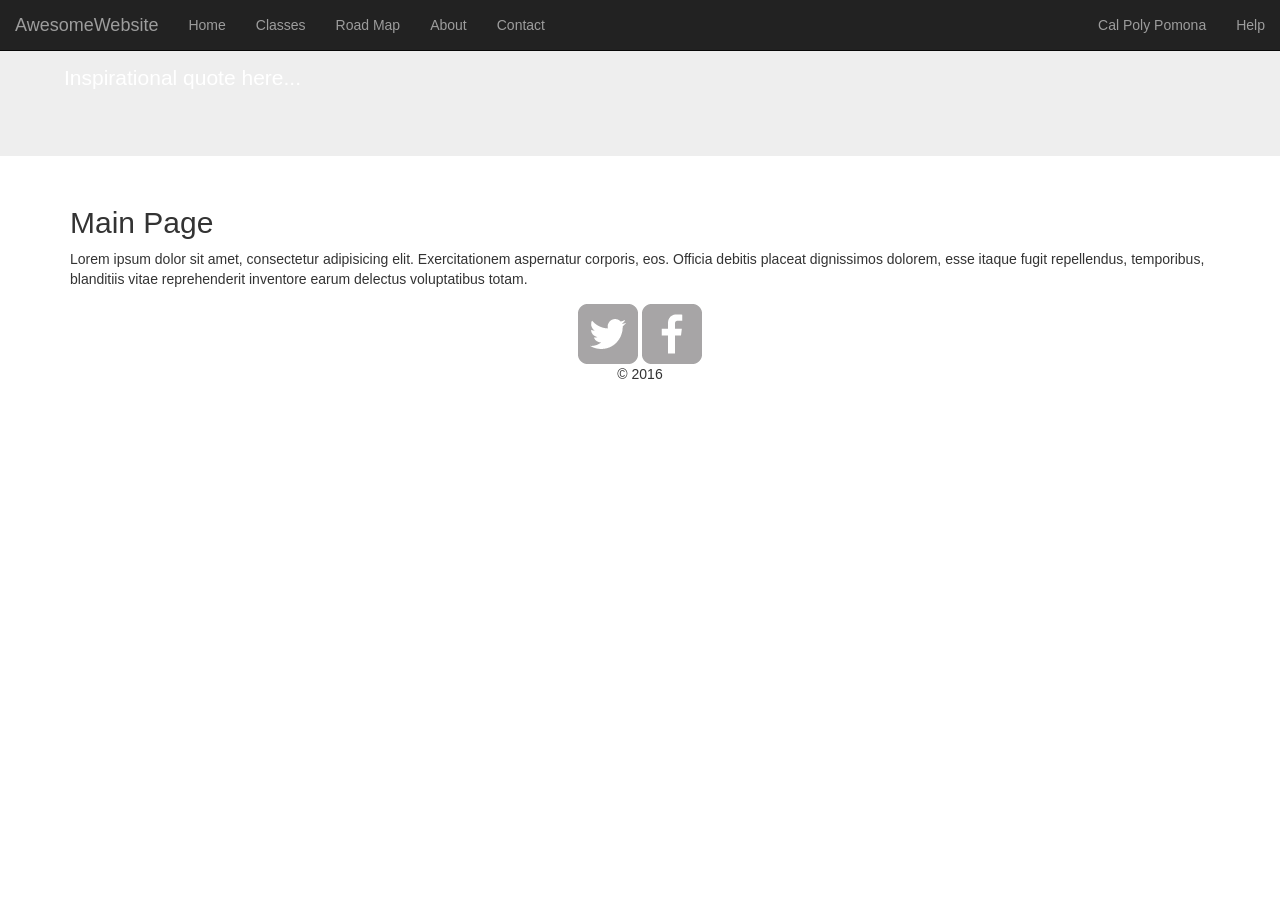
==== index.html @ d341a867 "revamped the main page using bootstrap" ====
<!DOCTYPE html>
<html>
<head>
    <title>AwesomeWebsite | Computer Science</title>
    <meta charset="UTF-8">
    <meta name="viewport" content="width=device-width, initial-scale=1.0">
    
    <link rel="stylesheet" href="css/main.css">
    <link rel="stylesheet" href="http://maxcdn.bootstrapcdn.com/bootstrap/3.3.6/css/bootstrap.min.css">
    <script src="https://ajax.googleapis.com/ajax/libs/jquery/1.12.0/jquery.min.js"></script>
    <script src="http://maxcdn.bootstrapcdn.com/bootstrap/3.3.6/js/bootstrap.min.js"></script>
   <!-- <script src="//www.powr.io/powr.js" external-type="html"></script> -->
   <!-- <script type="text/javascript" src="js/jquery-2.1.3.min.js"></script> -->
</head>
  
<body>
    <header>
        <div class="jumbotron">
            <!-- add automatic slideshow here -->
            
            
            <!--
            <a href="index.html" id="logo">
        <div id="container">
          <div id="slideshow" class="cycle-slideshow"
               data-cycle-fx = "fade"
               data-cycle-speed = "600"
               data-cycle-timeout = "3000"
               data-cycle-pager = "#pager"
               data-cycle-pager-template ="<a herf='#'><img src='{{src}}' height=100 width=150/>"
               data-cycle-next = "#next"
               data-cycle-prev = "#prev"
               data-cycle-manual-fx = "scrollHorz"
               data-cycle-manual-speed = "400"
               data-cycle-pager-fx = "fade">
            <img src="img/CS.jpg" alt="">
            <img src="img/CSbanner.jpg" alt="">
            <img src="img/programLang.jpg" alt="">
            <img src="img/copy-website-banner.png" alt="">
          </div>
          <div id="pager"></div>
          <img id="prev" src="img/prev1.svg"/>
          <img id="next" src="img/next1.svg"/>
        </div>
      </a>
           -->
            
            <p>Inspirational quote here...</p>
        </div>
    </header>
    
    <!-- Navigation menu -->
    <nav class="navbar navbar-inverse navbar-fixed-top">
        <div class="container-fluid">
            <div class="navbar-header">
                <!-- This adds the button when menu collapses -->
                <button type="button" class="navbar-toggle" data-toggle="collapse" data-target="#myNavbar">
                    <span class="icon-bar"></span>
                    <span class="icon-bar"></span>
                    <span class="icon-bar"></span>
                </button>
                <a class="navbar-brand" href="../AwesomeWebsite/index.html">AwesomeWebsite</a>
            </div>
            <div class="collapse navbar-collapse" id="myNavbar">
                <ul class="nav navbar-nav">
                    <li clas="active"><a href="#">Home</a></li>
                    <li><a href="#">Classes</a></li>
                    <li class="dropdown"><a class="dropdown-toggle" data-toggle="dropdown" href="#">Road Map</a>
                        <ul class="dropdown-menu">
                            <li><a href="#">First Year</a></li>
                            <li><a href="#">Second Year</a></li>
                            <li><a href="#">Third Year</a></li>
                            <li><a href="#">Fourth Year</a></li>
                        </ul>
                    </li>
                    <li><a href="#">About</a></li>
                    <li><a href="#">Contact</a></li>
                </ul>
                <ul class="nav navbar-nav navbar-right">
                    <li><a href="http://www.cpp.edu">Cal Poly Pomona</a></li>
                    <li><a href="#">Help</a></li>
                </ul>
            </div>
        </div>
    </nav>
    
    <div class="container">
        <h2>Main Page</h2>
        <p>Lorem ipsum dolor sit amet, consectetur adipisicing elit. Exercitationem aspernatur corporis, eos. Officia debitis placeat dignissimos dolorem, esse itaque fugit repellendus, temporibus, blanditiis vitae reprehenderit inventore earum delectus voluptatibus totam.</p>
     
          <section>
              <div id="instagram" style="position:fixed; right:-0px; bottom:10px; width:450px; height:350px; overflow:auto; font:13px trebuchet ms;">
              <div class="powr-instagram-feed" id="7497d7a2_1454629120999"></div>
            </div>
          </section>
          <div style="clear: both;"></div>

      
    </div>
     
    <footer>
        <a href="http://www.twitter.com"><img src="img/twitter-wrap.png" alt="Twitter Logo" class="social-icon" id="twitter" onmouseover="this.src='img/twitter.png'" onmouseout="this.src='img/twitter-wrap.png'"></a>
        <a href="http://www.facebook.com"><img src="img/facebook-wrap.png" alt="Facebook Logo" class="social-icon" id="facebook" onmouseover="this.src='img/facebook.png'" onmouseout="this.src='img/facebook-wrap.png'"></a>         
        <p>&copy; 2016</p>
    </footer>
            
</body>
  
</html>
---- css/main.css ----
body {
    background-color: #333;
}

.jumbotron {
    margin-top: 15px;
    background-image: url(../img/cpp/effects/DSCN0911.jpg);
    background-size: cover;
}

.jumbotron p {
    color: white;
    padding-left: 5%;
}

footer {
    text-align: center;
    padding-top: 5px;
}

ul.nav li a:hover {
    background-color: #bbb;
}


.img-circle {
  margin-right: 7px;
  margin-bottom: 8px;
}









/*
*{
    list-style: none;
    text-decoration: none;

}

h1,body,ul,li{
    margin: 0;
    padding: 0;
}


#logo {
    text-align: center;
}



footer {
    text-align: center;
    padding-top: 5px;
}

*/


#container {
  width: 100%;
  height: 270px;
  overflow: hidden;
  position: relative;
}
#slideshow {
  height: 100%;
  width: 100%;
}
#slideshow img {
  height: 100%;
  width: 100%;
}
#pager:hover {
  opacity: 1;
}

#next {
  height: 120px;
  width: 120px;
  position: absolute;
  top: 0;
  bottom: 0;
  right:0;
  margin: auto 10px;
  z-index: 1000;
}

#prev {
  height: 120px;
  width: 120px;
  position: absolute;
  top: 0;
  bottom: 0;
  left:0;
  margin: auto 10px;

}

#pager img {
  margin: 10px 5px;
  opacity:0.3;
  transition:all .3s ease-in-out 0s;
}
#pager img:hover {
  opacity:1;
  transform:scale(1.05);
  z-index:100;
}

footer{
  clear: both;
}

#left h2{
  margin-top: 85px;
  text-align: right;
  margin-right: 120px;
}

.powr-instagram-feed {
  clear: both;
  margin: 0 auto;
  padding-top: 10px;
  width: 500px;
  height: 100%;
  float: right;
}
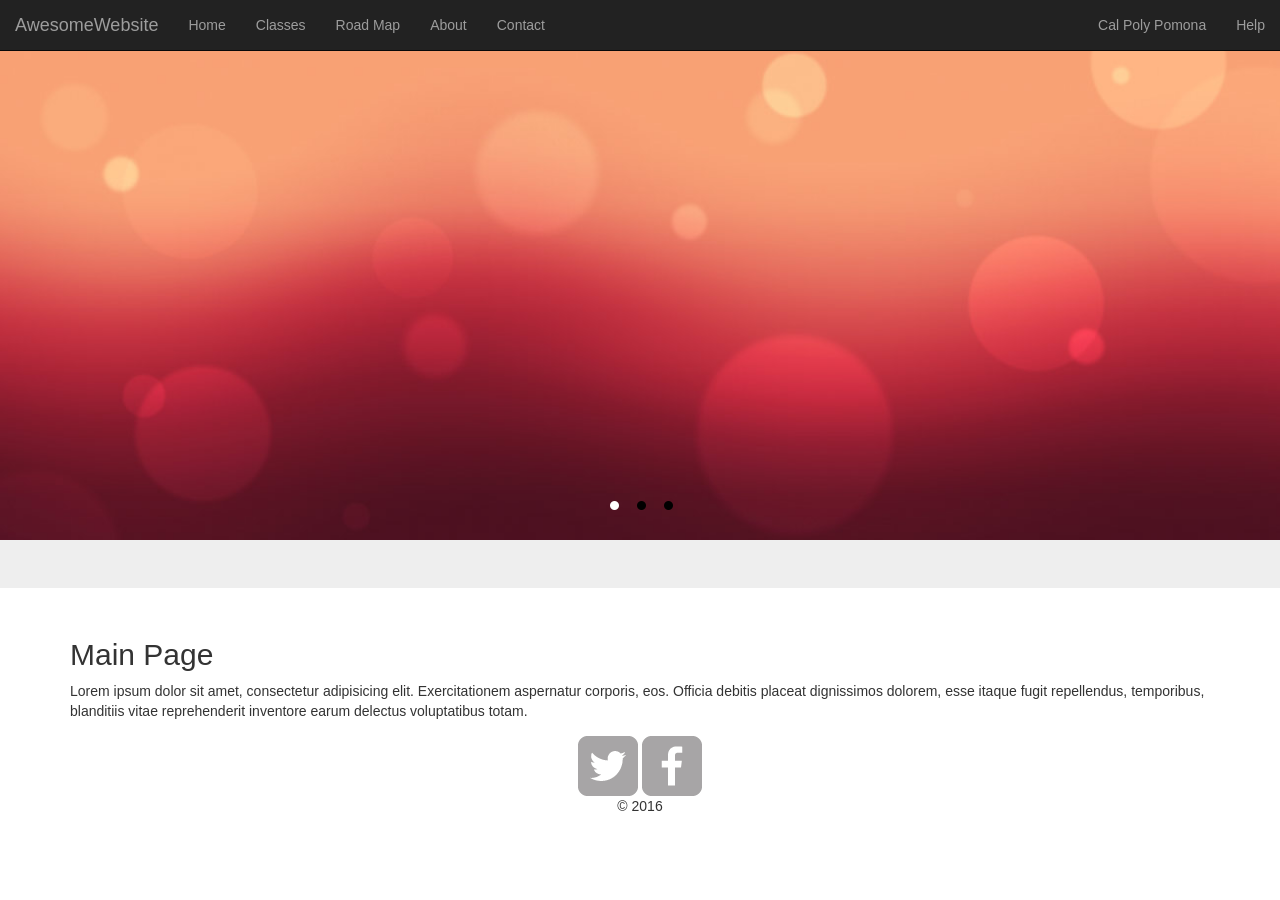
==== commit 60de5965: "added slider to main page. Will work on fixing to leave just foundations" ====
--- a/index.html
+++ b/index.html
@@ -17,6 +17,124 @@
     <header>
         <div class="jumbotron">
             <!-- add automatic slideshow here -->
+            
+            
+            
+            
+            
+            <div style="min-height: 50px;">
+        <!-- Jssor Slider Begin -->
+        <!-- To move inline styles to css file/block, please specify a class name for each element. --> 
+        <!-- ================================================== -->
+        <div id="slider1_container" style="visibility: hidden; position: relative; margin: 0 auto;
+        top: 0px; left: 0px; width: 1300px; height: 500px; overflow: hidden;">
+            <!-- Loading Screen -->
+            <div u="loading" style="position: absolute; top: 0px; left: 0px;">
+                <div style="filter: alpha(opacity=70); opacity: 0.7; position: absolute; display: block;
+                top: 0px; left: 0px; width: 100%; height: 100%;">
+                </div>
+                <div style="position: absolute; display: block; background: url(../img/loading.gif) no-repeat center center;
+                top: 0px; left: 0px; width: 100%; height: 100%;">
+                </div>
+            </div>
+            <!-- Slides Container -->
+            <div u="slides" style="cursor: move; position: absolute; left: 0px; top: 0px; width: 1300px; height: 500px; overflow: hidden;">
+                <div>
+                    <img u="image" src2="../img/1920/red.jpg" />
+                </div>
+                <div>
+                    <img u="image" src2="../img/1920/purple.jpg" />
+                </div>
+                <div>
+                    <img u="image" src2="../img/1920/blue.jpg" />
+                </div>
+            </div>
+            
+            <!--#region Bullet Navigator Skin Begin -->
+            <!-- Help: http://www.jssor.com/development/slider-with-bullet-navigator-jquery.html -->
+            <style>
+                /* jssor slider bullet navigator skin 21 css */
+                /*
+                .jssorb21 div           (normal)
+                .jssorb21 div:hover     (normal mouseover)
+                .jssorb21 .av           (active)
+                .jssorb21 .av:hover     (active mouseover)
+                .jssorb21 .dn           (mousedown)
+                */
+                .jssorb21 {
+                    position: absolute;
+                }
+                .jssorb21 div, .jssorb21 div:hover, .jssorb21 .av {
+                    position: absolute;
+                    /* size of bullet elment */
+                    width: 19px;
+                    height: 19px;
+                    text-align: center;
+                    line-height: 19px;
+                    color: white;
+                    font-size: 12px;
+                    background: url(../img/b21.png) no-repeat;
+                    overflow: hidden;
+                    cursor: pointer;
+                }
+                .jssorb21 div { background-position: -5px -5px; }
+                .jssorb21 div:hover, .jssorb21 .av:hover { background-position: -35px -5px; }
+                .jssorb21 .av { background-position: -65px -5px; }
+                .jssorb21 .dn, .jssorb21 .dn:hover { background-position: -95px -5px; }
+            </style>
+            <!-- bullet navigator container -->
+            <div u="navigator" class="jssorb21" style="bottom: 26px; right: 6px;">
+                <!-- bullet navigator item prototype -->
+                <div u="prototype"></div>
+            </div>
+            <!--#endregion Bullet Navigator Skin End -->
+            
+            <!--#region Arrow Navigator Skin Begin -->
+            <!-- Help: http://www.jssor.com/development/slider-with-arrow-navigator-jquery.html -->
+            <style>
+                /* jssor slider arrow navigator skin 21 css */
+                /*
+                .jssora21l                  (normal)
+                .jssora21r                  (normal)
+                .jssora21l:hover            (normal mouseover)
+                .jssora21r:hover            (normal mouseover)
+                .jssora21l.jssora21ldn      (mousedown)
+                .jssora21r.jssora21rdn      (mousedown)
+                */
+                .jssora21l, .jssora21r {
+                    display: block;
+                    position: absolute;
+                    /* size of arrow element */
+                    width: 55px;
+                    height: 55px;
+                    cursor: pointer;
+                    background: url(../img/a21.png) center center no-repeat;
+                    overflow: hidden;
+                }
+                .jssora21l { background-position: -3px -33px; }
+                .jssora21r { background-position: -63px -33px; }
+                .jssora21l:hover { background-position: -123px -33px; }
+                .jssora21r:hover { background-position: -183px -33px; }
+                .jssora21l.jssora21ldn { background-position: -243px -33px; }
+                .jssora21r.jssora21rdn { background-position: -303px -33px; }
+            </style>
+            <!-- Arrow Left -->
+            <span u="arrowleft" class="jssora21l" style="top: 123px; left: 8px;">
+            </span>
+            <!-- Arrow Right -->
+            <span u="arrowright" class="jssora21r" style="top: 123px; right: 8px;">
+            </span>
+            <!--#endregion Arrow Navigator Skin End -->
+            <a style="display: none" href="http://www.jssor.com">Bootstrap Carousel</a>
+        </div>
+        <!-- Jssor Slider End -->
+    </div>
+
+       
+        </div>
+    </header>     
+            
+            
             
             
             <!--
@@ -45,9 +163,8 @@
       </a>
            -->
             
-            <p>Inspirational quote here...</p>
-        </div>
-    </header>
+
+   
     
     <!-- Navigation menu -->
     <nav class="navbar navbar-inverse navbar-fixed-top">
@@ -103,6 +220,85 @@
         <a href="http://www.facebook.com"><img src="img/facebook-wrap.png" alt="Facebook Logo" class="social-icon" id="facebook" onmouseover="this.src='img/facebook.png'" onmouseout="this.src='img/facebook-wrap.png'"></a>         
         <p>&copy; 2016</p>
     </footer>
+           
+           
+           
+           
+           
+           
+    <!-- Bootstrap core JavaScript
+    ================================================== -->
+    <!-- Placed at the end of the document so the pages load faster -->
+    <script src="../js/jquery-1.9.1.min.js"></script>
+    <script src="bootstrap.min.js"></script>
+    <script src="docs.min.js"></script>
+    <!-- IE10 viewport hack for Surface/desktop Windows 8 bug -->
+    <script src="ie10-viewport-bug-workaround.js"></script>
+
+    <!-- jssor slider scripts-->
+    <!-- use jssor.slider.debug.js for debug -->
+    <script type="text/javascript" src="../js/jssor.slider.mini.js"></script>
+    <script>
+        jQuery(document).ready(function ($) {
+
+            var options = {
+                $FillMode: 2,                                       //[Optional] The way to fill image in slide, 0 stretch, 1 contain (keep aspect ratio and put all inside slide), 2 cover (keep aspect ratio and cover whole slide), 4 actual size, 5 contain for large image, actual size for small image, default value is 0
+                $AutoPlay: true,                                    //[Optional] Whether to auto play, to enable slideshow, this option must be set to true, default value is false
+                $Idle: 4000,                            //[Optional] Interval (in milliseconds) to go for next slide since the previous stopped if the slider is auto playing, default value is 3000
+                $PauseOnHover: 1,                                   //[Optional] Whether to pause when mouse over if a slider is auto playing, 0 no pause, 1 pause for desktop, 2 pause for touch device, 3 pause for desktop and touch device, 4 freeze for desktop, 8 freeze for touch device, 12 freeze for desktop and touch device, default value is 1
+
+                $ArrowKeyNavigation: true,   			            //[Optional] Allows keyboard (arrow key) navigation or not, default value is false
+                $SlideEasing: $JssorEasing$.$EaseOutQuint,          //[Optional] Specifies easing for right to left animation, default value is $JssorEasing$.$EaseOutQuad
+                $SlideDuration: 800,                               //[Optional] Specifies default duration (swipe) for slide in milliseconds, default value is 500
+                $MinDragOffsetToSlide: 20,                          //[Optional] Minimum drag offset to trigger slide , default value is 20
+                //$SlideWidth: 600,                                 //[Optional] Width of every slide in pixels, default value is width of 'slides' container
+                //$SlideHeight: 300,                                //[Optional] Height of every slide in pixels, default value is height of 'slides' container
+                $SlideSpacing: 0, 					                //[Optional] Space between each slide in pixels, default value is 0
+                $Cols: 1,                                  //[Optional] Number of pieces to display (the slideshow would be disabled if the value is set to greater than 1), the default value is 1
+                $ParkingPosition: 0,                                //[Optional] The offset position to park slide (this options applys only when slideshow disabled), default value is 0.
+                $UISearchMode: 1,                                   //[Optional] The way (0 parellel, 1 recursive, default value is 1) to search UI components (slides container, loading screen, navigator container, arrow navigator container, thumbnail navigator container etc).
+                $PlayOrientation: 1,                                //[Optional] Orientation to play slide (for auto play, navigation), 1 horizental, 2 vertical, 5 horizental reverse, 6 vertical reverse, default value is 1
+                $DragOrientation: 1,                                //[Optional] Orientation to drag slide, 0 no drag, 1 horizental, 2 vertical, 3 either, default value is 1 (Note that the $DragOrientation should be the same as $PlayOrientation when $Cols is greater than 1, or parking position is not 0)
+              
+                $BulletNavigatorOptions: {                          //[Optional] Options to specify and enable navigator or not
+                    $Class: $JssorBulletNavigator$,                 //[Required] Class to create navigator instance
+                    $ChanceToShow: 2,                               //[Required] 0 Never, 1 Mouse Over, 2 Always
+                    $AutoCenter: 1,                                 //[Optional] Auto center navigator in parent container, 0 None, 1 Horizontal, 2 Vertical, 3 Both, default value is 0
+                    $Steps: 1,                                      //[Optional] Steps to go for each navigation request, default value is 1
+                    $Rows: 1,                                      //[Optional] Specify lanes to arrange items, default value is 1
+                    $SpacingX: 8,                                   //[Optional] Horizontal space between each item in pixel, default value is 0
+                    $SpacingY: 8,                                   //[Optional] Vertical space between each item in pixel, default value is 0
+                    $Orientation: 1,                                //[Optional] The orientation of the navigator, 1 horizontal, 2 vertical, default value is 1
+                    $Scale: false                                   //Scales bullets navigator or not while slider scale
+                },
+
+                $ArrowNavigatorOptions: {                           //[Optional] Options to specify and enable arrow navigator or not
+                    $Class: $JssorArrowNavigator$,                  //[Requried] Class to create arrow navigator instance
+                    $ChanceToShow: 1,                               //[Required] 0 Never, 1 Mouse Over, 2 Always
+                    $AutoCenter: 2,                                 //[Optional] Auto center arrows in parent container, 0 No, 1 Horizontal, 2 Vertical, 3 Both, default value is 0
+                    $Steps: 1                                       //[Optional] Steps to go for each navigation request, default value is 1
+                }
+            };
+
+            var jssor_slider1 = new $JssorSlider$("slider1_container", options);
+
+            //responsive code begin
+            //you can remove responsive code if you don't want the slider scales while window resizing
+            function ScaleSlider() {
+                var bodyWidth = document.body.clientWidth;
+                if (bodyWidth)
+                    jssor_slider1.$ScaleWidth(Math.min(bodyWidth, 1920));
+                else
+                    window.setTimeout(ScaleSlider, 30);
+            }
+            ScaleSlider();
+
+            $(window).bind("load", ScaleSlider);
+            $(window).bind("resize", ScaleSlider);
+            $(window).bind("orientationchange", ScaleSlider);
+            //responsive code end
+        });
+    </script>       
             
 </body>
   
--- a/css/main.css
+++ b/css/main.css
@@ -1,11 +1,5 @@
 body {
     background-color: #333;
-}
-
-.jumbotron {
-    margin-top: 15px;
-    background-image: url(../img/cpp/effects/DSCN0911.jpg);
-    background-size: cover;
 }
 
 .jumbotron p {
@@ -22,6 +16,17 @@
     background-color: #bbb;
 }
 
+#slider_container {
+    visibility: hidden; 
+    position: relative; 
+    margin: 0 auto; 
+    width: 980px; 
+    height: 380px; 
+    overflow: hidden;
+}
+
+
+
 
 .img-circle {
   margin-right: 7px;
@@ -32,35 +37,6 @@
 
 
 
-
-
-
-
-/*
-*{
-    list-style: none;
-    text-decoration: none;
-
-}
-
-h1,body,ul,li{
-    margin: 0;
-    padding: 0;
-}
-
-
-#logo {
-    text-align: center;
-}
-
-
-
-footer {
-    text-align: center;
-    padding-top: 5px;
-}
-
-*/
 
 
 #container {
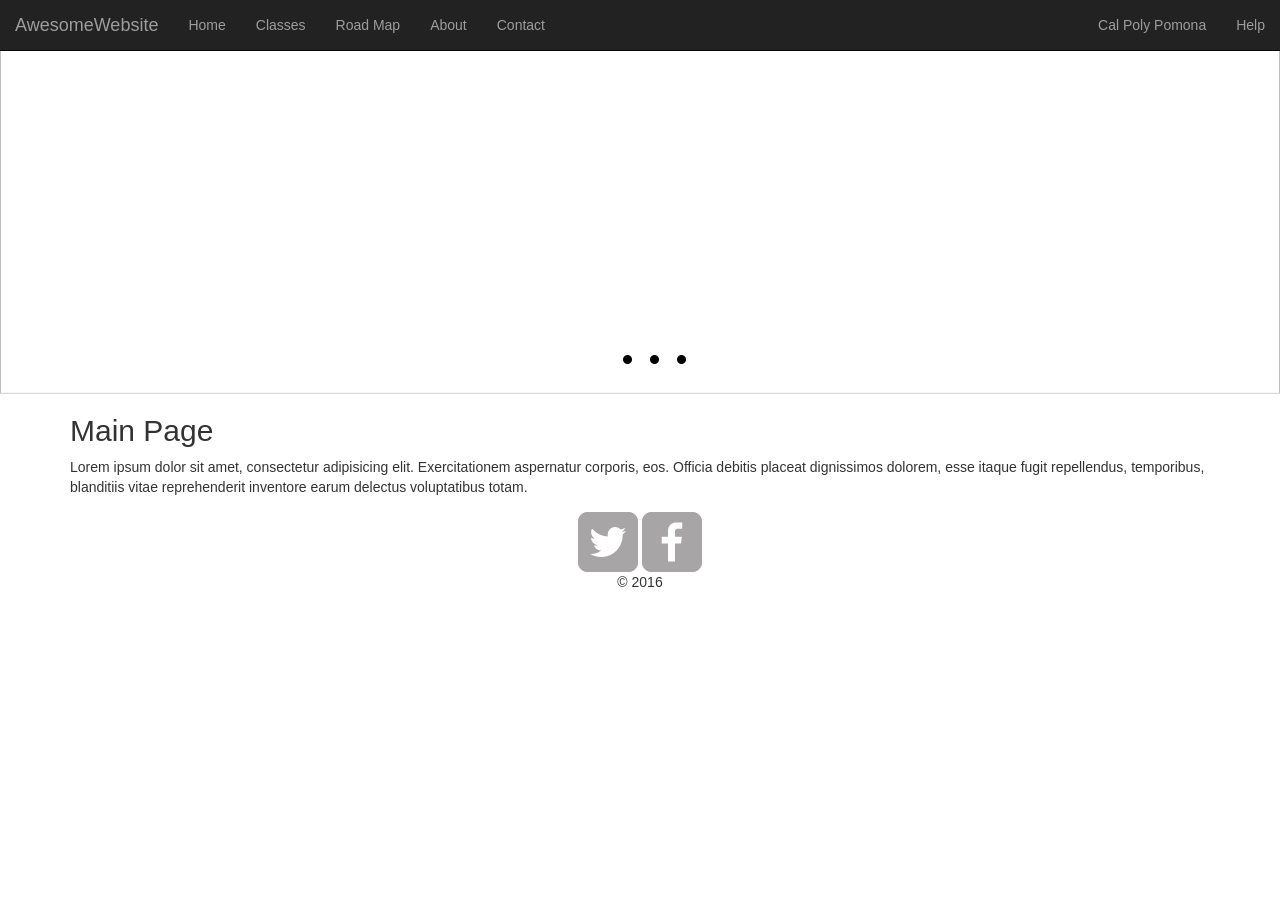
==== commit 1c0fca03: "replaced banner imgs, and organized img folder" ====
--- a/index.html
+++ b/index.html
@@ -15,123 +15,104 @@
   
 <body>
     <header>
-        <div class="jumbotron">
-            <!-- add automatic slideshow here -->
-            
-            
-            
-            
-            
+     <!--   <div class="jumbotron">      
+           <p>Insert inspirational quote here</p>  -->    
             <div style="min-height: 50px;">
-        <!-- Jssor Slider Begin -->
-        <!-- To move inline styles to css file/block, please specify a class name for each element. --> 
-        <!-- ================================================== -->
-        <div id="slider1_container" style="visibility: hidden; position: relative; margin: 0 auto;
-        top: 0px; left: 0px; width: 1300px; height: 500px; overflow: hidden;">
-            <!-- Loading Screen -->
-            <div u="loading" style="position: absolute; top: 0px; left: 0px;">
-                <div style="filter: alpha(opacity=70); opacity: 0.7; position: absolute; display: block;
-                top: 0px; left: 0px; width: 100%; height: 100%;">
+                <!-- Jssor Slider -->
+                <div id="slider_container" style="visibility: hidden; position: relative; margin: 0 auto;
+                top: 0px; left: 0px; width: 1300px; height: 400px; overflow: hidden;">
+                    <!-- Loading Screen -->
+                    <div u="loading" style="position: absolute; top: 0px; left: 0px;">
+                        <div style="filter: alpha(opacity=70); opacity: 0.7; position: absolute; display: block;
+                        top: 0px; left: 0px; width: 100%; height: 100%;">
+                        </div>
+                        <div style="position: absolute; display: block; background: url(img/slider/loading.gif) no-repeat center center;
+                        top: 0px; left: 0px; width: 100%; height: 100%;">
+                        </div>
+                    </div>
+                    <!-- Slides Container -->
+                    <div u="slides" style="cursor: move; position: absolute; left: 0px; top: 0px; width: 1300px; height: 400px; overflow: hidden;">
+                        <div><img u="image" src2="img/slider/slide_pics/DSCN0917.jpg" /></div>
+                        <div><img u="image" src2="img/slider/slide_pics/DSCN0902.jpg" /></div>
+                        <div><img u="image" src2="img/slider/slide_pics/DSCN0914.jpg" /></div>
+                        <div><img u="image" src2="img/slider/slide_pics/DSCN0903.jpg" /></div>                        
+                    </div>
+
+                    <!--#region Bullet Navigator Skin Begin -->
+                    <!-- Help: http://www.jssor.com/development/slider-with-bullet-navigator-jquery.html -->
+                    <style>
+                        /* jssor slider bullet navigator skin 21 css */
+                        /*
+                        .jssorb21 div           (normal)
+                        .jssorb21 div:hover     (normal mouseover)
+                        .jssorb21 .av           (active)
+                        .jssorb21 .av:hover     (active mouseover)
+                        .jssorb21 .dn           (mousedown)
+                        */
+                        .jssorb21 {
+                            position: absolute;
+                        }
+                        .jssorb21 div, .jssorb21 div:hover, .jssorb21 .av {
+                            position: absolute;
+                            /* size of bullet elment */
+                            width: 19px;
+                            height: 19px;
+                            text-align: center;
+                            line-height: 19px;
+                            color: white;
+                            font-size: 12px;
+                            background: url('img/slider/b21.png') no-repeat;
+                            overflow: hidden;
+                            cursor: pointer;
+                        }
+                        .jssorb21 div { background-position: -5px -5px; }
+                        .jssorb21 div:hover, .jssorb21 .av:hover { background-position: -35px -5px; }
+                        .jssorb21 .av { background-position: -65px -5px; }
+                        .jssorb21 .dn, .jssorb21 .dn:hover { background-position: -95px -5px; }
+                    </style>
+                    <!-- bullet navigator container -->
+                    <div u="navigator" class="jssorb21" style="bottom: 26px; right: 6px;">
+                        <!-- bullet navigator item prototype -->
+                        <div u="prototype"></div>
+                    </div>
+                    <!--#endregion Bullet Navigator Skin End -->
+
+                    <!--#region Arrow Navigator Skin Begin -->
+                    <!-- Help: http://www.jssor.com/development/slider-with-arrow-navigator-jquery.html -->
+                    <style>
+                        /* jssor slider arrow navigator skin 21 css */
+                        /*
+                        .jssora21l                  (normal)
+                        .jssora21r                  (normal)
+                        .jssora21l:hover            (normal mouseover)
+                        .jssora21r:hover            (normal mouseover)
+                        .jssora21l.jssora21ldn      (mousedown)
+                        .jssora21r.jssora21rdn      (mousedown)
+                        */
+                        .jssora21l, .jssora21r {
+                            display: block;
+                            position: absolute;
+                            /* size of arrow element */
+                            width: 55px;
+                            height: 55px;
+                            cursor: pointer;
+                            background: url(img/slider/a21.png) center center no-repeat;
+                            overflow: hidden;
+                        }
+                        .jssora21l { background-position: -3px -33px; }
+                        .jssora21r { background-position: -63px -33px; }
+                        .jssora21l:hover { background-position: -123px -33px; }
+                        .jssora21r:hover { background-position: -183px -33px; }
+                        .jssora21l.jssora21ldn { background-position: -243px -33px; }
+                        .jssora21r.jssora21rdn { background-position: -303px -33px; }
+                    </style>
+                    <!-- Arrows -->
+                    <span u="arrowleft" class="jssora21l" style="top: 123px; left: 8px;"></span>
+                    <span u="arrowright" class="jssora21r" style="top: 123px; right: 8px;"></span>                    
                 </div>
-                <div style="position: absolute; display: block; background: url(../img/loading.gif) no-repeat center center;
-                top: 0px; left: 0px; width: 100%; height: 100%;">
-                </div>
-            </div>
-            <!-- Slides Container -->
-            <div u="slides" style="cursor: move; position: absolute; left: 0px; top: 0px; width: 1300px; height: 500px; overflow: hidden;">
-                <div>
-                    <img u="image" src2="../img/1920/red.jpg" />
-                </div>
-                <div>
-                    <img u="image" src2="../img/1920/purple.jpg" />
-                </div>
-                <div>
-                    <img u="image" src2="../img/1920/blue.jpg" />
-                </div>
-            </div>
-            
-            <!--#region Bullet Navigator Skin Begin -->
-            <!-- Help: http://www.jssor.com/development/slider-with-bullet-navigator-jquery.html -->
-            <style>
-                /* jssor slider bullet navigator skin 21 css */
-                /*
-                .jssorb21 div           (normal)
-                .jssorb21 div:hover     (normal mouseover)
-                .jssorb21 .av           (active)
-                .jssorb21 .av:hover     (active mouseover)
-                .jssorb21 .dn           (mousedown)
-                */
-                .jssorb21 {
-                    position: absolute;
-                }
-                .jssorb21 div, .jssorb21 div:hover, .jssorb21 .av {
-                    position: absolute;
-                    /* size of bullet elment */
-                    width: 19px;
-                    height: 19px;
-                    text-align: center;
-                    line-height: 19px;
-                    color: white;
-                    font-size: 12px;
-                    background: url(../img/b21.png) no-repeat;
-                    overflow: hidden;
-                    cursor: pointer;
-                }
-                .jssorb21 div { background-position: -5px -5px; }
-                .jssorb21 div:hover, .jssorb21 .av:hover { background-position: -35px -5px; }
-                .jssorb21 .av { background-position: -65px -5px; }
-                .jssorb21 .dn, .jssorb21 .dn:hover { background-position: -95px -5px; }
-            </style>
-            <!-- bullet navigator container -->
-            <div u="navigator" class="jssorb21" style="bottom: 26px; right: 6px;">
-                <!-- bullet navigator item prototype -->
-                <div u="prototype"></div>
-            </div>
-            <!--#endregion Bullet Navigator Skin End -->
-            
-            <!--#region Arrow Navigator Skin Begin -->
-            <!-- Help: http://www.jssor.com/development/slider-with-arrow-navigator-jquery.html -->
-            <style>
-                /* jssor slider arrow navigator skin 21 css */
-                /*
-                .jssora21l                  (normal)
-                .jssora21r                  (normal)
-                .jssora21l:hover            (normal mouseover)
-                .jssora21r:hover            (normal mouseover)
-                .jssora21l.jssora21ldn      (mousedown)
-                .jssora21r.jssora21rdn      (mousedown)
-                */
-                .jssora21l, .jssora21r {
-                    display: block;
-                    position: absolute;
-                    /* size of arrow element */
-                    width: 55px;
-                    height: 55px;
-                    cursor: pointer;
-                    background: url(../img/a21.png) center center no-repeat;
-                    overflow: hidden;
-                }
-                .jssora21l { background-position: -3px -33px; }
-                .jssora21r { background-position: -63px -33px; }
-                .jssora21l:hover { background-position: -123px -33px; }
-                .jssora21r:hover { background-position: -183px -33px; }
-                .jssora21l.jssora21ldn { background-position: -243px -33px; }
-                .jssora21r.jssora21rdn { background-position: -303px -33px; }
-            </style>
-            <!-- Arrow Left -->
-            <span u="arrowleft" class="jssora21l" style="top: 123px; left: 8px;">
-            </span>
-            <!-- Arrow Right -->
-            <span u="arrowright" class="jssora21r" style="top: 123px; right: 8px;">
-            </span>
-            <!--#endregion Arrow Navigator Skin End -->
-            <a style="display: none" href="http://www.jssor.com">Bootstrap Carousel</a>
-        </div>
-        <!-- Jssor Slider End -->
-    </div>
-
-       
-        </div>
+                <!-- End of Jssor Slider -->
+            </div>
+   <!--     </div> -->
     </header>     
             
             
@@ -200,6 +181,7 @@
             </div>
         </div>
     </nav>
+    <!-- End of Navigation menu -->
     
     <div class="container">
         <h2>Main Page</h2>
@@ -229,8 +211,6 @@
     <!-- Bootstrap core JavaScript
     ================================================== -->
     <!-- Placed at the end of the document so the pages load faster -->
-    <script src="../js/jquery-1.9.1.min.js"></script>
-    <script src="bootstrap.min.js"></script>
     <script src="docs.min.js"></script>
     <!-- IE10 viewport hack for Surface/desktop Windows 8 bug -->
     <script src="ie10-viewport-bug-workaround.js"></script>
@@ -249,7 +229,7 @@
 
                 $ArrowKeyNavigation: true,   			            //[Optional] Allows keyboard (arrow key) navigation or not, default value is false
                 $SlideEasing: $JssorEasing$.$EaseOutQuint,          //[Optional] Specifies easing for right to left animation, default value is $JssorEasing$.$EaseOutQuad
-                $SlideDuration: 800,                               //[Optional] Specifies default duration (swipe) for slide in milliseconds, default value is 500
+                $SlideDuration: 800,                                //[Optional] Specifies default duration (swipe) for slide in milliseconds, default value is 500
                 $MinDragOffsetToSlide: 20,                          //[Optional] Minimum drag offset to trigger slide , default value is 20
                 //$SlideWidth: 600,                                 //[Optional] Width of every slide in pixels, default value is width of 'slides' container
                 //$SlideHeight: 300,                                //[Optional] Height of every slide in pixels, default value is height of 'slides' container
@@ -265,7 +245,7 @@
                     $ChanceToShow: 2,                               //[Required] 0 Never, 1 Mouse Over, 2 Always
                     $AutoCenter: 1,                                 //[Optional] Auto center navigator in parent container, 0 None, 1 Horizontal, 2 Vertical, 3 Both, default value is 0
                     $Steps: 1,                                      //[Optional] Steps to go for each navigation request, default value is 1
-                    $Rows: 1,                                      //[Optional] Specify lanes to arrange items, default value is 1
+                    $Rows: 1,                                       //[Optional] Specify lanes to arrange items, default value is 1
                     $SpacingX: 8,                                   //[Optional] Horizontal space between each item in pixel, default value is 0
                     $SpacingY: 8,                                   //[Optional] Vertical space between each item in pixel, default value is 0
                     $Orientation: 1,                                //[Optional] The orientation of the navigator, 1 horizontal, 2 vertical, default value is 1
@@ -280,14 +260,14 @@
                 }
             };
 
-            var jssor_slider1 = new $JssorSlider$("slider1_container", options);
+            var jssor_slider = new $JssorSlider$("slider_container", options);
 
             //responsive code begin
             //you can remove responsive code if you don't want the slider scales while window resizing
             function ScaleSlider() {
                 var bodyWidth = document.body.clientWidth;
                 if (bodyWidth)
-                    jssor_slider1.$ScaleWidth(Math.min(bodyWidth, 1920));
+                    jssor_slider.$ScaleWidth(Math.min(bodyWidth, 1920));
                 else
                     window.setTimeout(ScaleSlider, 30);
             }
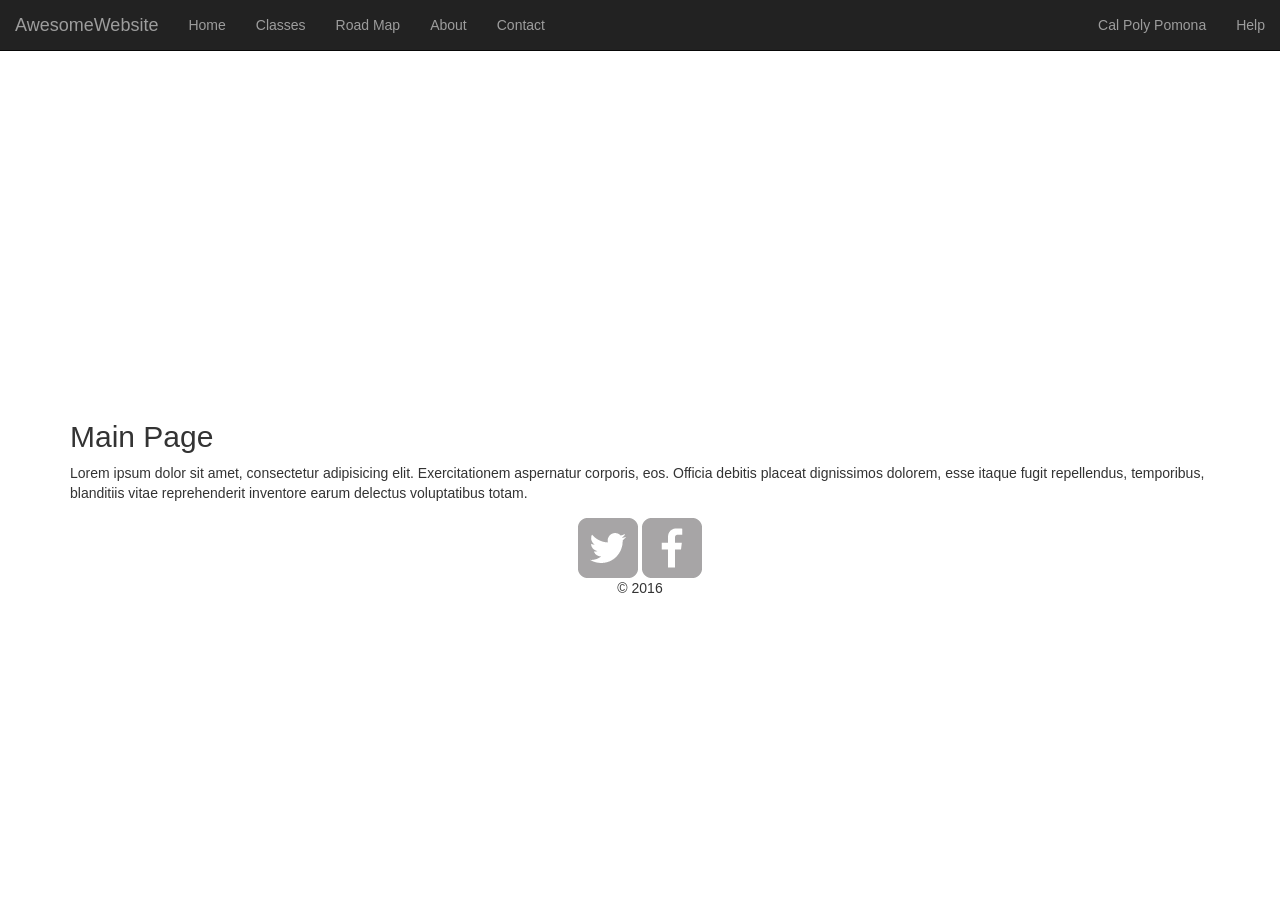
==== commit a6f869d7: "added java class to extract data from cpp schedule website" ====
--- a/index.html
+++ b/index.html
@@ -5,18 +5,17 @@
     <meta charset="UTF-8">
     <meta name="viewport" content="width=device-width, initial-scale=1.0">
     
-    <link rel="stylesheet" href="css/main.css">
+    <link rel="stylesheet" href="css/index.css">
     <link rel="stylesheet" href="http://maxcdn.bootstrapcdn.com/bootstrap/3.3.6/css/bootstrap.min.css">
     <script src="https://ajax.googleapis.com/ajax/libs/jquery/1.12.0/jquery.min.js"></script>
     <script src="http://maxcdn.bootstrapcdn.com/bootstrap/3.3.6/js/bootstrap.min.js"></script>
-   <!-- <script src="//www.powr.io/powr.js" external-type="html"></script> -->
+    <!--<script src="//www.powr.io/powr.js" external-type="html"></script> -->
    <!-- <script type="text/javascript" src="js/jquery-2.1.3.min.js"></script> -->
 </head>
   
 <body>
-    <header>
-     <!--   <div class="jumbotron">      
-           <p>Insert inspirational quote here</p>  -->    
+    <header> 
+        <div>
             <div style="min-height: 50px;">
                 <!-- Jssor Slider -->
                 <div id="slider_container" style="visibility: hidden; position: relative; margin: 0 auto;
@@ -61,7 +60,7 @@
                             line-height: 19px;
                             color: white;
                             font-size: 12px;
-                            background: url('img/slider/b21.png') no-repeat;
+                            background: url('img/slider/dots1.png') no-repeat;
                             overflow: hidden;
                             cursor: pointer;
                         }
@@ -96,7 +95,7 @@
                             width: 55px;
                             height: 55px;
                             cursor: pointer;
-                            background: url(img/slider/a21.png) center center no-repeat;
+                            background: url(img/slider/arrows2.png) center center no-repeat;
                             overflow: hidden;
                         }
                         .jssora21l { background-position: -3px -33px; }
@@ -112,40 +111,8 @@
                 </div>
                 <!-- End of Jssor Slider -->
             </div>
-   <!--     </div> -->
-    </header>     
-            
-            
-            
-            
-            <!--
-            <a href="index.html" id="logo">
-        <div id="container">
-          <div id="slideshow" class="cycle-slideshow"
-               data-cycle-fx = "fade"
-               data-cycle-speed = "600"
-               data-cycle-timeout = "3000"
-               data-cycle-pager = "#pager"
-               data-cycle-pager-template ="<a herf='#'><img src='{{src}}' height=100 width=150/>"
-               data-cycle-next = "#next"
-               data-cycle-prev = "#prev"
-               data-cycle-manual-fx = "scrollHorz"
-               data-cycle-manual-speed = "400"
-               data-cycle-pager-fx = "fade">
-            <img src="img/CS.jpg" alt="">
-            <img src="img/CSbanner.jpg" alt="">
-            <img src="img/programLang.jpg" alt="">
-            <img src="img/copy-website-banner.png" alt="">
-          </div>
-          <div id="pager"></div>
-          <img id="prev" src="img/prev1.svg"/>
-          <img id="next" src="img/next1.svg"/>
         </div>
-      </a>
-           -->
-            
-
-   
+    </header>       
     
     <!-- Navigation menu -->
     <nav class="navbar navbar-inverse navbar-fixed-top">
@@ -189,7 +156,7 @@
      
           <section>
               <div id="instagram" style="position:fixed; right:-0px; bottom:10px; width:450px; height:350px; overflow:auto; font:13px trebuchet ms;">
-              <div class="powr-instagram-feed" id="7497d7a2_1454629120999"></div>
+               <div class="powr-instagram-feed" id="c6f11fea_1454701401798"></div>
             </div>
           </section>
           <div style="clear: both;"></div>
@@ -217,7 +184,7 @@
 
     <!-- jssor slider scripts-->
     <!-- use jssor.slider.debug.js for debug -->
-    <script type="text/javascript" src="../js/jssor.slider.mini.js"></script>
+    <script type="text/javascript" src="../AwesomeWebsite/js/jssor.slider.mini.js"></script>
     <script>
         jQuery(document).ready(function ($) {
 
--- a/css/index.css
+++ b/css/index.css
@@ -0,0 +1,100 @@
+body {
+    background-color: #333;
+}
+
+.jumbotron p {
+    color: white;
+    padding-left: 5%;
+}
+
+footer {
+    text-align: center;
+    padding-top: 5px;
+}
+
+ul.nav li a:hover {
+    background-color: #bbb;
+}
+
+.img-circle {
+  margin-right: 7px;
+  margin-bottom: 8px;
+}
+
+
+
+
+
+
+
+#container {
+  width: 100%;
+  height: 270px;
+  overflow: hidden;
+  position: relative;
+}
+#slideshow {
+  height: 100%;
+  width: 100%;
+}
+#slideshow img {
+  height: 100%;
+  width: 100%;
+}
+#pager:hover {
+  opacity: 1;
+}
+
+#next {
+  height: 120px;
+  width: 120px;
+  position: absolute;
+  top: 0;
+  bottom: 0;
+  right:0;
+  margin: auto 10px;
+  z-index: 1000;
+}
+
+#prev {
+  height: 120px;
+  width: 120px;
+  position: absolute;
+  top: 0;
+  bottom: 0;
+  left:0;
+  margin: auto 10px;
+
+}
+
+#pager img {
+  margin: 10px 5px;
+  opacity:0.3;
+  transition:all .3s ease-in-out 0s;
+}
+#pager img:hover {
+  opacity:1;
+  transform:scale(1.05);
+  z-index:100;
+}
+
+footer{
+  clear: both;
+}
+
+#left h2{
+  margin-top: 85px;
+  text-align: right;
+  margin-right: 120px;
+}
+
+.powr-instagram-feed {
+  clear: both;
+  margin: 0 auto;
+  padding-top: 10px;
+  width: 500px;
+  height: 100%;
+  float: right;
+}
+
+
